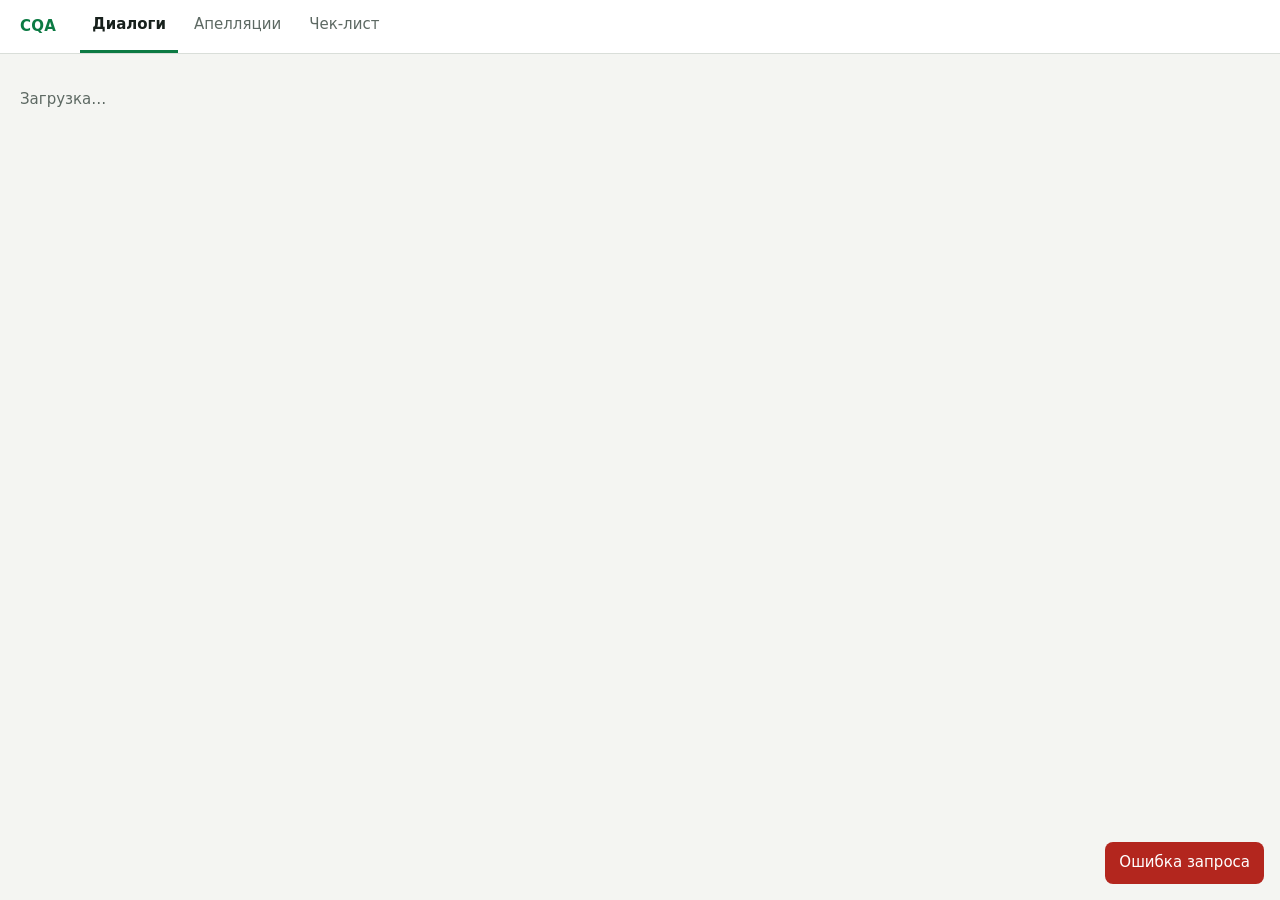
==== web/index.html @ 38c0f802 "Add CQA prototype: checklist scoring, LLM evaluation, appeals and web UI" ====
<!doctype html>
<html lang="ru">
<head>
<meta charset="utf-8">
<meta name="viewport" content="width=device-width,initial-scale=1">
<title>CQA · Оценка диалогов</title>
<link rel="stylesheet" href="styles.css">
</head>
<body>
<!-- The app only needs this root, styles.css and app.js, so it can move into a Dynamics 365 HTML web resource. -->
<div id="cqa-root"></div>
<script src="app.js"></script>
</body>
</html>
---- web/styles.css ----
:root{--bg:#f4f5f2;--card:#fff;--ink:#17201c;--muted:#5d6963;--line:#d9ded9;--brand:#0c7a43;--brand-soft:#e2f2e9;
--warn:#a35b00;--warn-soft:#fdf0dc;--bad:#b3261e;--bad-soft:#fbe6e4;--op:#e2f2e9;--cl:#fff;--bot:#eceef0;--sys:#f4f5f2;--hl:#ffe9a8}
*{box-sizing:border-box}
body{margin:0;background:var(--bg);color:var(--ink);font:15px/1.45 "Segoe UI",system-ui,sans-serif}
a{color:var(--brand)}h1,h2,h3{line-height:1.2;margin:0}h1{font-size:22px}h2{font-size:17px}h3{font-size:15px}
.top{background:var(--card);border-bottom:1px solid var(--line);padding:0 20px;display:flex;align-items:center;gap:24px;flex-wrap:wrap;position:sticky;top:0;z-index:5}
.logo{font-weight:700;letter-spacing:.02em;color:var(--brand)}
.nav{display:flex;gap:4px}.nav a{padding:14px 12px;text-decoration:none;color:var(--muted);border-bottom:3px solid transparent}
.nav a.on{color:var(--ink);border-color:var(--brand);font-weight:600}
.engine{margin-left:auto;font-size:13px;color:var(--muted)}
.page{padding:20px;max-width:1500px;margin:0 auto}
.card{background:var(--card);border:1px solid var(--line);border-radius:10px;padding:16px}
.bar{display:flex;gap:10px;align-items:center;flex-wrap:wrap;margin-bottom:14px}.grow{flex:1}
button,.btn{font:inherit;padding:7px 12px;border:1px solid var(--line);background:var(--card);color:var(--ink);border-radius:7px;cursor:pointer;text-decoration:none;display:inline-block}
button:hover{border-color:var(--brand)}button.primary{background:var(--brand);border-color:var(--brand);color:#fff}
button.danger{color:var(--bad)}button:disabled{opacity:.5;cursor:default}
button:focus-visible,a:focus-visible,input:focus-visible,select:focus-visible,textarea:focus-visible{outline:2px solid var(--brand);outline-offset:1px}
input,select,textarea{font:inherit;padding:7px 9px;border:1px solid #b9c2bc;border-radius:7px;background:#fff;color:var(--ink);max-width:100%}
textarea{width:100%;min-height:64px;resize:vertical}
label.f{display:block;font-size:13px;color:var(--muted);margin-bottom:10px}label.f input,label.f select,label.f textarea{display:block;width:100%;margin-top:3px;color:var(--ink);font-size:15px}
table{width:100%;border-collapse:collapse}th{font-size:12px;text-transform:uppercase;letter-spacing:.04em;color:var(--muted);text-align:left}
th,td{padding:9px 10px;border-bottom:1px solid var(--line)}tbody tr:hover{background:#f8faf8}
.num{text-align:right;font-variant-numeric:tabular-nums}
.tag{display:inline-block;padding:2px 8px;border-radius:99px;font-size:12px;background:var(--bot);color:var(--ink);white-space:nowrap}
.tag.ok{background:var(--brand-soft);color:#0a5c33}.tag.warn{background:var(--warn-soft);color:var(--warn)}.tag.bad{background:var(--bad-soft);color:var(--bad)}
.muted{color:var(--muted)}.small{font-size:13px}.err{color:var(--bad)}
.split{display:grid;grid-template-columns:minmax(0,1fr) minmax(0,1.1fr);gap:16px;align-items:start}
.sticky{position:sticky;top:64px;max-height:calc(100vh - 84px);overflow:auto}
.turn{border:1px solid var(--line);border-radius:8px;padding:7px 10px;margin-bottom:6px;background:var(--cl);scroll-margin:90px;max-width:92%}
.turn.operator{background:var(--op);margin-left:auto}.turn.bot{background:var(--bot)}
.turn.system{background:var(--sys);color:var(--muted);font-size:13px;max-width:100%;border-style:dashed}
.turn.hit{box-shadow:0 0 0 2px var(--warn);background:var(--hl)}
.meta{font-size:12px;color:var(--muted);display:flex;gap:8px;align-items:center}.meta button{padding:0 6px;font-size:12px}
.score{display:flex;gap:20px;align-items:center;flex-wrap:wrap}.big{font-size:40px;font-weight:700;font-variant-numeric:tabular-nums;line-height:1}
.sections{display:grid;grid-template-columns:repeat(auto-fit,minmax(170px,1fr));gap:8px;margin-top:12px}
.section{background:var(--bg);border-radius:8px;padding:8px 10px;font-size:13px}
.crit{border-top:1px solid var(--line);padding:12px 0}.crit-head{display:flex;gap:8px;align-items:center;flex-wrap:wrap}
.pts{margin-left:auto;font-variant-numeric:tabular-nums;font-weight:600}
.box{background:var(--bg);border-radius:8px;padding:10px;margin-top:8px}
.quote{border-left:3px solid var(--brand);padding-left:8px;margin:6px 0}
.link{background:none;border:0;padding:0;color:var(--brand);text-decoration:underline;cursor:pointer;text-align:left}
.row2{display:grid;grid-template-columns:1fr 1fr;gap:10px}.row4{display:grid;grid-template-columns:2fr 1fr 1fr 1fr;gap:10px}
.toast{position:fixed;right:16px;bottom:16px;background:var(--ink);color:#fff;padding:10px 14px;border-radius:8px;z-index:10;max-width:420px}
.toast.bad{background:var(--bad)}
.step{display:grid;grid-template-columns:80px 1fr auto;gap:8px;margin-bottom:6px}
audio{width:100%}
@media(max-width:900px){.split,.row2,.row4{grid-template-columns:1fr}.sticky{position:static;max-height:none}.page{padding:12px}.engine{margin-left:0}}
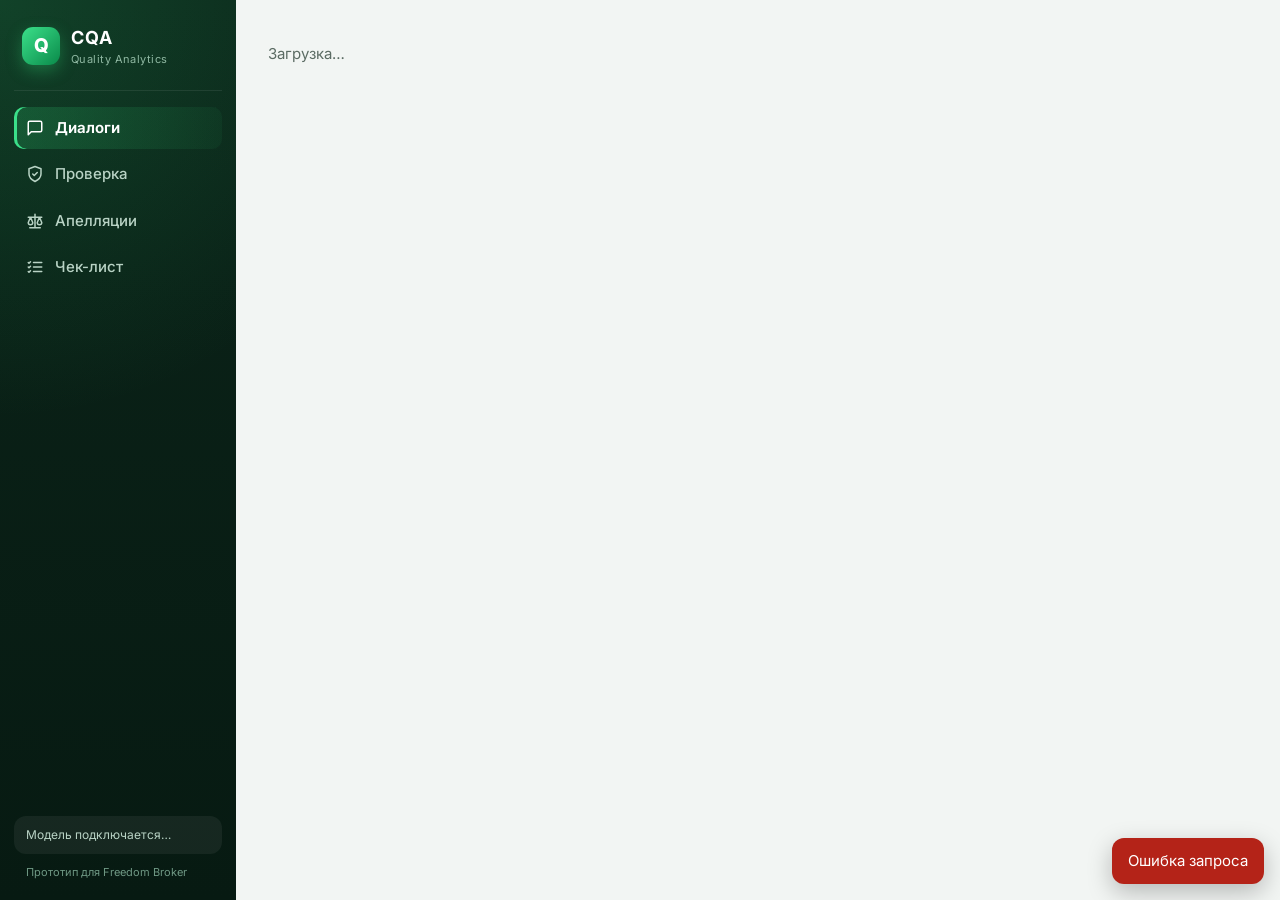
==== commit de6e5d37: "Add human review queue, operator coaching, results export and new UI - Uncertain answers (split pass" ====
--- a/web/index.html
+++ b/web/index.html
@@ -4,11 +4,13 @@
 <meta charset="utf-8">
 <meta name="viewport" content="width=device-width,initial-scale=1">
 <title>CQA · Оценка диалогов</title>
-<link rel="stylesheet" href="styles.css">
+<link rel="preconnect" href="https://fonts.googleapis.com">
+<link rel="stylesheet" href="https://fonts.googleapis.com/css2?family=Inter:wght@400;500;600;700;800&display=swap">
+<link rel="stylesheet" href="styles.css?v=3">
 </head>
 <body>
 <!-- The app only needs this root, styles.css and app.js, so it can move into a Dynamics 365 HTML web resource. -->
 <div id="cqa-root"></div>
-<script src="app.js"></script>
+<script src="app.js?v=3"></script>
 </body>
 </html>
--- a/web/styles.css
+++ b/web/styles.css
@@ -1,47 +1,124 @@
-:root{--bg:#f4f5f2;--card:#fff;--ink:#17201c;--muted:#5d6963;--line:#d9ded9;--brand:#0c7a43;--brand-soft:#e2f2e9;
---warn:#a35b00;--warn-soft:#fdf0dc;--bad:#b3261e;--bad-soft:#fbe6e4;--op:#e2f2e9;--cl:#fff;--bot:#eceef0;--sys:#f4f5f2;--hl:#ffe9a8}
+:root{
+  --bg:#f2f5f3;--card:#fff;--ink:#0f1f18;--muted:#5b6b63;--line:#e1e7e3;--line-strong:#c9d3cd;
+  --brand:#0a8a4a;--brand-dark:#06603a;--brand-soft:#e3f4ea;--night:#0b1f17;--night-2:#123426;
+  --warn:#9a5800;--warn-soft:#fff2db;--bad:#b42318;--bad-soft:#fdecea;
+  --op:#e7f6ee;--cl:#fff;--bot:#eef1f4;--sys:#f6f8f7;--hl:#fff1bf;
+  --shadow:0 1px 2px rgba(15,31,24,.05),0 4px 16px rgba(15,31,24,.06);--r:14px}
 *{box-sizing:border-box}
-body{margin:0;background:var(--bg);color:var(--ink);font:15px/1.45 "Segoe UI",system-ui,sans-serif}
-a{color:var(--brand)}h1,h2,h3{line-height:1.2;margin:0}h1{font-size:22px}h2{font-size:17px}h3{font-size:15px}
-.top{background:var(--card);border-bottom:1px solid var(--line);padding:0 20px;display:flex;align-items:center;gap:24px;flex-wrap:wrap;position:sticky;top:0;z-index:5}
-.logo{font-weight:700;letter-spacing:.02em;color:var(--brand)}
-.nav{display:flex;gap:4px}.nav a{padding:14px 12px;text-decoration:none;color:var(--muted);border-bottom:3px solid transparent}
-.nav a.on{color:var(--ink);border-color:var(--brand);font-weight:600}
-.engine{margin-left:auto;font-size:13px;color:var(--muted)}
-.page{padding:20px;max-width:1500px;margin:0 auto}
-.card{background:var(--card);border:1px solid var(--line);border-radius:10px;padding:16px}
+body{margin:0;background:var(--bg);color:var(--ink);font:15px/1.5 Inter,"Segoe UI",system-ui,-apple-system,sans-serif;-webkit-font-smoothing:antialiased}
+a{color:var(--brand)}h1,h2,h3{line-height:1.2;margin:0;letter-spacing:-.01em}h1{font-size:24px;font-weight:700}h2{font-size:17px;font-weight:650}h3{font-size:15px;font-weight:650}
+
+/* Sidebar */
+.top{position:fixed;inset:0 auto 0 0;width:236px;background:linear-gradient(180deg,#0b2419 0%,#071a12 100%);color:#fff;display:flex;flex-direction:column;padding:20px 14px;z-index:5;
+  background-image:radial-gradient(circle at 0 0,rgba(46,204,113,.18),transparent 45%),linear-gradient(180deg,#0b2419 0%,#071a12 100%)}
+.logo{display:flex;align-items:center;gap:11px;padding:4px 8px 22px;text-decoration:none;color:#fff;border-bottom:1px solid rgba(255,255,255,.08);margin-bottom:16px}
+.mark{width:38px;height:38px;border-radius:11px;background:linear-gradient(135deg,#3be08a,#0a8a4a);display:grid;place-items:center;font-weight:800;font-size:19px;box-shadow:0 6px 16px rgba(46,204,113,.35)}
+.logo b{display:block;font-size:18px;letter-spacing:.05em}.logo small{display:block;font-size:11px;color:#8fb8a2;letter-spacing:.04em}
+.nav{display:flex;flex-direction:column;gap:4px}
+.nav a{display:flex;align-items:center;gap:11px;padding:10px 12px;border-radius:10px;text-decoration:none;color:#b9d3c5;font-weight:500;transition:background .15s,color .15s}
+.nav a:hover{background:rgba(255,255,255,.07);color:#fff}
+.nav a.on{background:linear-gradient(90deg,rgba(46,204,113,.22),rgba(46,204,113,.06));color:#fff;font-weight:650;box-shadow:inset 3px 0 0 #3be08a}
+.icon{display:inline-grid;place-items:center;width:18px;height:18px;flex:none}.icon svg{width:100%;height:100%}
+.side-foot{margin-top:auto;display:grid;gap:10px}
+.engine{display:flex;align-items:center;gap:10px;padding:10px 12px;border-radius:12px;background:rgba(255,255,255,.06);font-size:12px;color:#b9d3c5}
+.engine b{display:block;color:#fff;font-size:13px}.engine small{display:block;color:#8fb8a2}
+.dot{width:9px;height:9px;border-radius:50%;background:#3be08a;box-shadow:0 0 0 4px rgba(59,224,138,.2);flex:none}
+.for{font-size:11px;color:#6f9884;padding:0 12px}
+
+.page{padding:28px 32px;margin-left:236px;max-width:1560px}
+
+/* Hero and KPIs */
+.hero{border-radius:20px;padding:28px 30px;margin-bottom:18px;color:#fff;position:relative;overflow:hidden;
+  background:radial-gradient(circle at 85% 20%,rgba(59,224,138,.35),transparent 40%),linear-gradient(120deg,#0a5c36,#0a8a4a 60%,#23b26a)}
+.hero::after{content:"";position:absolute;right:-60px;bottom:-90px;width:300px;height:300px;border-radius:50%;border:40px solid rgba(255,255,255,.07)}
+.hero h1{font-size:30px;font-weight:800;letter-spacing:-.02em}.hero p{margin:8px 0 0;max-width:640px;color:#d8f3e4}
+.eyebrow{font-size:12px;text-transform:uppercase;letter-spacing:.12em;color:#a8ebc6;font-weight:600;margin-bottom:6px}
+.kpis{display:grid;grid-template-columns:repeat(4,minmax(0,1fr));gap:14px;margin-bottom:22px}
+.kpi{background:var(--card);border:1px solid var(--line);border-radius:16px;padding:16px 18px;box-shadow:var(--shadow);position:relative;overflow:hidden}
+.kpi::before{content:"";position:absolute;inset:0 auto 0 0;width:4px;background:var(--line-strong)}
+.kpi.ok::before{background:var(--brand)}.kpi.warn::before{background:#e0a100}.kpi.bad::before{background:var(--bad)}
+.kpi-label{font-size:12px;color:var(--muted);font-weight:600;text-transform:uppercase;letter-spacing:.06em}
+.kpi-value{font-size:34px;font-weight:800;letter-spacing:-.03em;font-variant-numeric:tabular-nums;margin:4px 0 2px}
+.kpi.ok .kpi-value{color:var(--brand-dark)}.kpi.warn .kpi-value{color:var(--warn)}.kpi.bad .kpi-value{color:var(--bad)}
+.kpi-note{font-size:12px;color:var(--muted)}
+.chan{display:inline-flex;align-items:center;gap:6px}.chan .icon{width:15px;height:15px;color:var(--brand)}
+.lang{display:inline-block;padding:2px 8px;border-radius:6px;font-size:12px;font-weight:700;letter-spacing:.04em;background:var(--bot)}
+.lang-RU{background:#e8effd;color:#1d4fb8}.lang-KZ{background:#e2f6f8;color:#05727e}.lang-EN{background:#f3e9fd;color:#6a2bb0}
+
+.card{background:var(--card);border:1px solid var(--line);border-radius:var(--r);padding:18px;box-shadow:var(--shadow)}
 .bar{display:flex;gap:10px;align-items:center;flex-wrap:wrap;margin-bottom:14px}.grow{flex:1}
-button,.btn{font:inherit;padding:7px 12px;border:1px solid var(--line);background:var(--card);color:var(--ink);border-radius:7px;cursor:pointer;text-decoration:none;display:inline-block}
-button:hover{border-color:var(--brand)}button.primary{background:var(--brand);border-color:var(--brand);color:#fff}
-button.danger{color:var(--bad)}button:disabled{opacity:.5;cursor:default}
-button:focus-visible,a:focus-visible,input:focus-visible,select:focus-visible,textarea:focus-visible{outline:2px solid var(--brand);outline-offset:1px}
-input,select,textarea{font:inherit;padding:7px 9px;border:1px solid #b9c2bc;border-radius:7px;background:#fff;color:var(--ink);max-width:100%}
+
+/* Controls */
+button,.btn{font:inherit;font-size:14px;font-weight:550;padding:8px 14px;border:1px solid var(--line-strong);background:var(--card);color:var(--ink);border-radius:10px;cursor:pointer;text-decoration:none;display:inline-block;transition:background .15s,border-color .15s}
+button:hover{border-color:var(--brand);background:#f7fbf9}
+button.primary{background:var(--brand);border-color:var(--brand);color:#fff;box-shadow:0 2px 6px rgba(10,138,74,.25)}button.primary:hover{background:var(--brand-dark)}
+button.danger{color:var(--bad)}button:disabled{opacity:.55;cursor:default}
+button:focus-visible,a:focus-visible,input:focus-visible,select:focus-visible,textarea:focus-visible{outline:2px solid var(--brand);outline-offset:2px}
+input,select,textarea{font:inherit;font-size:14px;padding:8px 10px;border:1px solid var(--line-strong);border-radius:10px;background:#fff;color:var(--ink);max-width:100%}
+input:focus,select:focus,textarea:focus{border-color:var(--brand)}
 textarea{width:100%;min-height:64px;resize:vertical}
-label.f{display:block;font-size:13px;color:var(--muted);margin-bottom:10px}label.f input,label.f select,label.f textarea{display:block;width:100%;margin-top:3px;color:var(--ink);font-size:15px}
-table{width:100%;border-collapse:collapse}th{font-size:12px;text-transform:uppercase;letter-spacing:.04em;color:var(--muted);text-align:left}
-th,td{padding:9px 10px;border-bottom:1px solid var(--line)}tbody tr:hover{background:#f8faf8}
+label.f{display:block;font-size:13px;color:var(--muted);margin-bottom:10px}label.f input,label.f select,label.f textarea{display:block;width:100%;margin-top:4px;color:var(--ink);font-size:15px}
+.link{background:none;border:0;padding:0;color:var(--brand);text-decoration:underline;text-underline-offset:2px;cursor:pointer;text-align:left;font-weight:500;box-shadow:none}
+.link:hover{background:none;color:var(--brand-dark)}
+
+/* Table */
+table{width:100%;border-collapse:separate;border-spacing:0}
+th{font-size:11px;text-transform:uppercase;letter-spacing:.06em;color:var(--muted);text-align:left;font-weight:600;background:var(--sys)}
+th:first-child{border-top-left-radius:10px}th:last-child{border-top-right-radius:10px}
+th,td{padding:11px 12px;border-bottom:1px solid var(--line)}tbody tr:hover{background:#f6faf8}
+td a{font-weight:600;text-decoration:none}td a:hover{text-decoration:underline}
 .num{text-align:right;font-variant-numeric:tabular-nums}
-.tag{display:inline-block;padding:2px 8px;border-radius:99px;font-size:12px;background:var(--bot);color:var(--ink);white-space:nowrap}
-.tag.ok{background:var(--brand-soft);color:#0a5c33}.tag.warn{background:var(--warn-soft);color:var(--warn)}.tag.bad{background:var(--bad-soft);color:var(--bad)}
+
+/* Tags and score pills */
+.tag{display:inline-block;padding:3px 10px;border-radius:99px;font-size:12px;font-weight:550;background:var(--bot);color:var(--ink);white-space:nowrap}
+.tag.ok{background:var(--brand-soft);color:var(--brand-dark)}.tag.warn{background:var(--warn-soft);color:var(--warn)}.tag.bad{background:var(--bad-soft);color:var(--bad)}
+.pill{display:inline-block;min-width:58px;text-align:center;padding:3px 10px;border-radius:8px;font-weight:700;font-variant-numeric:tabular-nums}
+.pill.ok{background:var(--brand-soft);color:var(--brand-dark)}.pill.warn{background:var(--warn-soft);color:var(--warn)}.pill.bad{background:var(--bad-soft);color:var(--bad)}
 .muted{color:var(--muted)}.small{font-size:13px}.err{color:var(--bad)}
-.split{display:grid;grid-template-columns:minmax(0,1fr) minmax(0,1.1fr);gap:16px;align-items:start}
-.sticky{position:sticky;top:64px;max-height:calc(100vh - 84px);overflow:auto}
-.turn{border:1px solid var(--line);border-radius:8px;padding:7px 10px;margin-bottom:6px;background:var(--cl);scroll-margin:90px;max-width:92%}
-.turn.operator{background:var(--op);margin-left:auto}.turn.bot{background:var(--bot)}
-.turn.system{background:var(--sys);color:var(--muted);font-size:13px;max-width:100%;border-style:dashed}
-.turn.hit{box-shadow:0 0 0 2px var(--warn);background:var(--hl)}
-.meta{font-size:12px;color:var(--muted);display:flex;gap:8px;align-items:center}.meta button{padding:0 6px;font-size:12px}
-.score{display:flex;gap:20px;align-items:center;flex-wrap:wrap}.big{font-size:40px;font-weight:700;font-variant-numeric:tabular-nums;line-height:1}
-.sections{display:grid;grid-template-columns:repeat(auto-fit,minmax(170px,1fr));gap:8px;margin-top:12px}
-.section{background:var(--bg);border-radius:8px;padding:8px 10px;font-size:13px}
-.crit{border-top:1px solid var(--line);padding:12px 0}.crit-head{display:flex;gap:8px;align-items:center;flex-wrap:wrap}
-.pts{margin-left:auto;font-variant-numeric:tabular-nums;font-weight:600}
-.box{background:var(--bg);border-radius:8px;padding:10px;margin-top:8px}
-.quote{border-left:3px solid var(--brand);padding-left:8px;margin:6px 0}
-.link{background:none;border:0;padding:0;color:var(--brand);text-decoration:underline;cursor:pointer;text-align:left}
-.row2{display:grid;grid-template-columns:1fr 1fr;gap:10px}.row4{display:grid;grid-template-columns:2fr 1fr 1fr 1fr;gap:10px}
-.toast{position:fixed;right:16px;bottom:16px;background:var(--ink);color:#fff;padding:10px 14px;border-radius:8px;z-index:10;max-width:420px}
-.toast.bad{background:var(--bad)}
+
+/* Conversation card */
+.split{display:grid;grid-template-columns:minmax(0,1fr) minmax(0,1.1fr);gap:18px;align-items:start}
+.sticky{position:sticky;top:20px;max-height:calc(100vh - 40px);overflow:auto}
+.turn{border:1px solid var(--line);border-radius:12px;padding:8px 12px;margin-bottom:8px;background:var(--cl);scroll-margin:100px;max-width:88%}
+.turn.client{border-bottom-left-radius:4px}
+.turn.operator{background:var(--op);border-color:#cbe9d8;margin-left:auto;border-bottom-right-radius:4px}
+.turn.bot{background:var(--bot)}
+.turn.system{background:transparent;color:var(--muted);font-size:13px;max-width:100%;border-style:dashed;text-align:center}
+.turn.hit{box-shadow:0 0 0 2px #e0a100;background:var(--hl)}
+.meta{font-size:11px;color:var(--muted);display:flex;gap:8px;align-items:center;text-transform:uppercase;letter-spacing:.03em;margin-bottom:2px}
+.meta button{padding:0 7px;font-size:11px;border-radius:6px}
+.turn.system .meta{justify-content:center}
+
+.score{display:flex;gap:22px;align-items:center;flex-wrap:wrap}
+.ring{--p:0;--c:var(--brand);width:112px;height:112px;border-radius:50%;display:grid;place-items:center;background:conic-gradient(var(--c) calc(var(--p)*1%),#e6ece8 0)}
+.ring>div{width:88px;height:88px;border-radius:50%;background:var(--card);display:grid;place-items:center;text-align:center;align-content:center}
+.ring.warn{--c:#e0a100}.ring.bad{--c:var(--bad)}
+.ring .big{font-size:23px}
+.big{font-size:28px;font-weight:800;font-variant-numeric:tabular-nums;line-height:1;letter-spacing:-.02em}
+.score-label{font-size:11px;color:var(--muted);text-transform:uppercase;letter-spacing:.06em}
+.sections{display:grid;grid-template-columns:repeat(auto-fit,minmax(170px,1fr));gap:10px;margin-top:14px}
+.section{background:var(--sys);border:1px solid var(--line);border-radius:12px;padding:10px 12px;font-size:13px}
+.crit{border-top:1px solid var(--line);padding:14px 0}.crit:first-of-type{border-top:0}
+.crit-head{display:flex;gap:8px;align-items:center;flex-wrap:wrap}
+.pts{margin-left:auto;font-variant-numeric:tabular-nums;font-weight:700}
+.box{background:var(--sys);border:1px solid var(--line);border-radius:12px;padding:12px;margin-top:10px}
+.quote{border-left:3px solid var(--brand);padding:4px 0 4px 10px;margin:8px 0;color:#2a3a33;font-style:italic;background:linear-gradient(90deg,var(--brand-soft),transparent 70%);border-radius:0 8px 8px 0}
+.row2{display:grid;grid-template-columns:1fr 1fr;gap:14px}.row4{display:grid;grid-template-columns:2fr 1fr 1fr 1fr;gap:10px}
 .step{display:grid;grid-template-columns:80px 1fr auto;gap:8px;margin-bottom:6px}
 audio{width:100%}
-@media(max-width:900px){.split,.row2,.row4{grid-template-columns:1fr}.sticky{position:static;max-height:none}.page{padding:12px}.engine{margin-left:0}}
+
+/* Review queue and coaching */
+.review{border-left:4px solid #e0a100;background:#fffaf0;border-color:#f3dfb4}
+.advice{border:1px solid #bfe3cf;border-left:4px solid var(--brand);background:linear-gradient(180deg,#f1faf5,#fff)}
+.better{background:var(--card);border:1px solid #bfe3cf;border-radius:10px;padding:10px 12px;margin-top:6px;font-weight:500}
+.coach-btn{margin-top:10px;font-size:13px;color:var(--brand-dark);border-color:#bfe3cf;background:var(--brand-soft)}
+.coach-btn{display:inline-flex;align-items:center;gap:6px}.coach-btn .icon{width:15px;height:15px}
+.stat{padding:14px 16px}.stat .big{font-size:32px;color:var(--brand-dark)}
+
+.toast{position:fixed;right:16px;bottom:16px;background:var(--night);color:#fff;padding:12px 16px;border-radius:12px;z-index:10;max-width:420px;box-shadow:0 8px 24px rgba(0,0,0,.25)}
+.toast.bad{background:var(--bad)}
+@media(max-width:1100px){.kpis{grid-template-columns:repeat(2,minmax(0,1fr))}}
+@media(max-width:900px){.split,.row2,.row4{grid-template-columns:1fr}.sticky{position:static;max-height:none}
+  .top{position:sticky;top:0;width:auto;flex-direction:row;align-items:center;flex-wrap:wrap;padding:8px 14px;gap:8px}
+  .logo{border:0;margin:0;padding:4px}.logo small{display:none}.nav{flex-direction:row;flex-wrap:wrap}.nav a{padding:8px 10px}.side-foot{display:none}
+  .page{margin-left:0;padding:14px}.hero{padding:20px}.hero h1{font-size:24px}}
